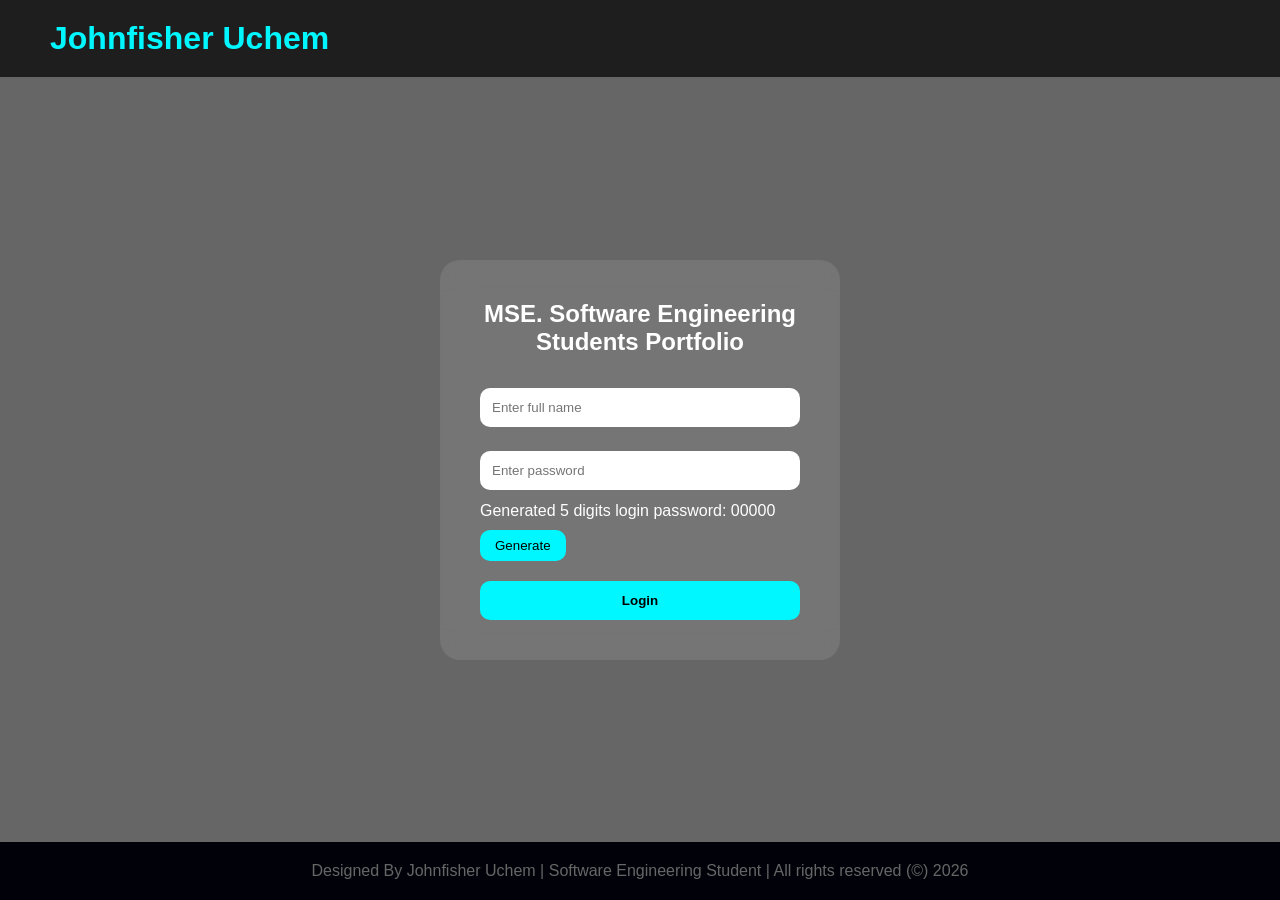
==== index.html @ 41200885 "Added files" ====
<!DOCTYPE html>
<html lang="en">

<head>
    <meta charset="UTF-8" />
    <meta name="viewport" content="width=device-width, initial-scale=1.0" />
    <title>Johnfisher Uchem | Home</title>
    <link rel="stylesheet" href="style.css" />
</head>

<body class="home-body">

    <header>
        <h1>Johnfisher Uchem</h1>
        <!-- 
        <nav>
            <a href="index.html">Home</a>
            <a href="about.html">About Me</a>
            <a href="projects.html">Projects</a>
            <a href="skills.html">Skills</a>
            <a href="contact.html">Contact</a>
        </nav>
        -->
    </header>

    <div class="overlay"></div>

    <main class="login-container">
        <form class="login-form" id="loginForm">
            <h2>MSE. Software Engineering Students Portfolio</h2>

            <input type="text" id="fullname" placeholder="Enter full name" required />

            <input type="password" id="password" placeholder="Enter password" required />

            <p>Generated 5 digits login password:
                <span id="generatedPassword">00000</span>
            </p>
            <div class="password-box">
            <!--  <label>Generate Password</label>  -->
                <button type="button" onclick="generatePassword()">Generate</button>
            </div>

            <button type="submit" class="login-btn">Login</button>
        </form>
    </main>

    <footer>
        <p>Designed By Johnfisher Uchem | Software Engineering Student | All rights reserved  (©) 2026</p>
    </footer>

    <script src="script.js"></script>
</body>

</html>
---- style.css ----
* {
    margin: 0;
    padding: 0;
    box-sizing: border-box;
    font-family: Arial, Helvetica, sans-serif;
}

body {
    min-height: 100vh;
    background: #0f172a;
    color: white;
}

header {
    display: flex;
    justify-content: space-between;
    align-items: center;
    padding: 20px 50px;
    background: rgba(0, 0, 0, 0.7);
    backdrop-filter: blur(10px);
    position: sticky;
    top: 0;
    z-index: 100;
}

header h1 {
    color: #00f7ff;
}

nav a {
    color: white;
    text-decoration: none;
    margin: 0 15px;
    transition: 0.3s;
}

nav a:hover {
    color: #00f7ff;
}

footer {
    text-align: center;
    padding: 20px;
    background: #020617;
}

.home-body {
    background: url('https://images.unsplash.com/photo-1508780709619-79562169bc64') center/cover no-repeat;
}

.overlay {
    position: absolute;
    width: 100%;
    height: 100%;
    background: rgba(0, 0, 0, 0.6);
    top: 0;
    left: 0;
}

.login-container {
    display: flex;
    justify-content: center;
    align-items: center;
    height: 85vh;
    position: relative;
    z-index: 10;
}

.login-form {
    width: 400px;
    background: rgba(255, 255, 255, 0.1);
    padding: 40px;
    border-radius: 20px;
    backdrop-filter: blur(15px);
    animation: slideUp 1.5s ease;
}

.login-form h2 {
    text-align: center;
    margin-bottom: 20px;
}

.login-form input {
    width: 100%;
    padding: 12px;
    margin: 12px 0;
    border: none;
    border-radius: 10px;
}

.password-box {
    display: flex;
    justify-content: space-between;
    align-items: center;
    margin-top: 10px;
}

.password-box button {
    padding: 8px 15px;
    border: none;
    border-radius: 10px;
    background: #00f7ff;
    cursor: pointer;
}

.login-btn {
    width: 100%;
    padding: 12px;
    border: none;
    background: #00f7ff;
    color: black;
    margin-top: 20px;
    border-radius: 10px;
    cursor: pointer;
    font-weight: bold;
}

.page-section {
    padding: 100px;
    margin-right: 100px;
    text-align: justify;
    min-height: 80vh;
}

.about-container {
    display: flex;
    flex-wrap: wrap;
    gap: 40px;
    align-items: center;
    margin-top: 30px;
}

.profile-card img {
    border-radius: 20px;
    width: 250px;
    margin-bottom: 250%;
}

.about-text {
    flex: 1;
}

.video-box {
    margin-top: 20px;
}

.projects-grid,
.skills-container {
    display: grid;
    grid-template-columns: repeat(auto-fit, minmax(220px, 1fr));
    gap: 25px;
    margin-top: 40px;
}

.project-card,
.skill-card {
    background: rgba(255, 255, 255, 0.1);
    padding: 30px;
    border-radius: 20px;
    text-align: center;
    text-decoration: none;
    color: white;
    transition: 0.5s;
}

.project-card:hover,
.skill-card:hover {
    transform: translateY(-10px) scale(1.05);
    background: #00f7ff;
    color: black;
}

.contact-form {
    max-width: 500px;
    margin: auto;
    display: flex;
    flex-direction: column;
    gap: 20px;
}

.contact-form input
 {
    padding: 15px;
    border-radius: 10px;
    border: 1px solid #ccc;
}

.contact-form textarea {
    width: 100%;
    padding: 12px;
    border: 1px solid #ccc;
    border-radius: 4px;
    box-sizing: border-box;
    margin-top: 6px;
    margin-bottom: 16px;
    resize: vertical;
    border-radius: 10px;
}

.contact-form button {
    padding: 15px;
    border: none;
    border-radius: 10px;
    background: #00f7ff;
    cursor: pointer;
    font-weight: bold;
}

.logout-btn {
    display: inline-block;
    margin-top: 40px;
    padding: 12px 25px;
    background: #ff004f;
    color: white;
    text-decoration: none;
    border-radius: 30px;
    transition: 0.4s;
}

.logout-btn:hover {
    background: white;
    color: #ff004f;
}

.fade-in {
    animation: fadeIn 2s ease;
}

.floating {
    animation: float 3s ease-in-out infinite;
}

@keyframes fadeIn {
    from {
        opacity: 0;
        transform: translateY(20px);
    }

    to {
        opacity: 1;
        transform: translateY(0);
    }
}

@keyframes float {
    0% {
        transform: translateY(0px);
    }

    50% {
        transform: translateY(-15px);
    }

    100% {
        transform: translateY(0px);
    }
}

@keyframes slideUp {
    from {
        transform: translateY(100px);
        opacity: 0;
    }

    to {
        transform: translateY(0);
        opacity: 1;
    }
}

@media(max-width:768px) {

    header {
        flex-direction: column;
    }

    nav {
        margin-top: 10px;
    }

    .about-container {
        flex-direction: column;
    }

    .login-form {
        width: 90%;
    }
}
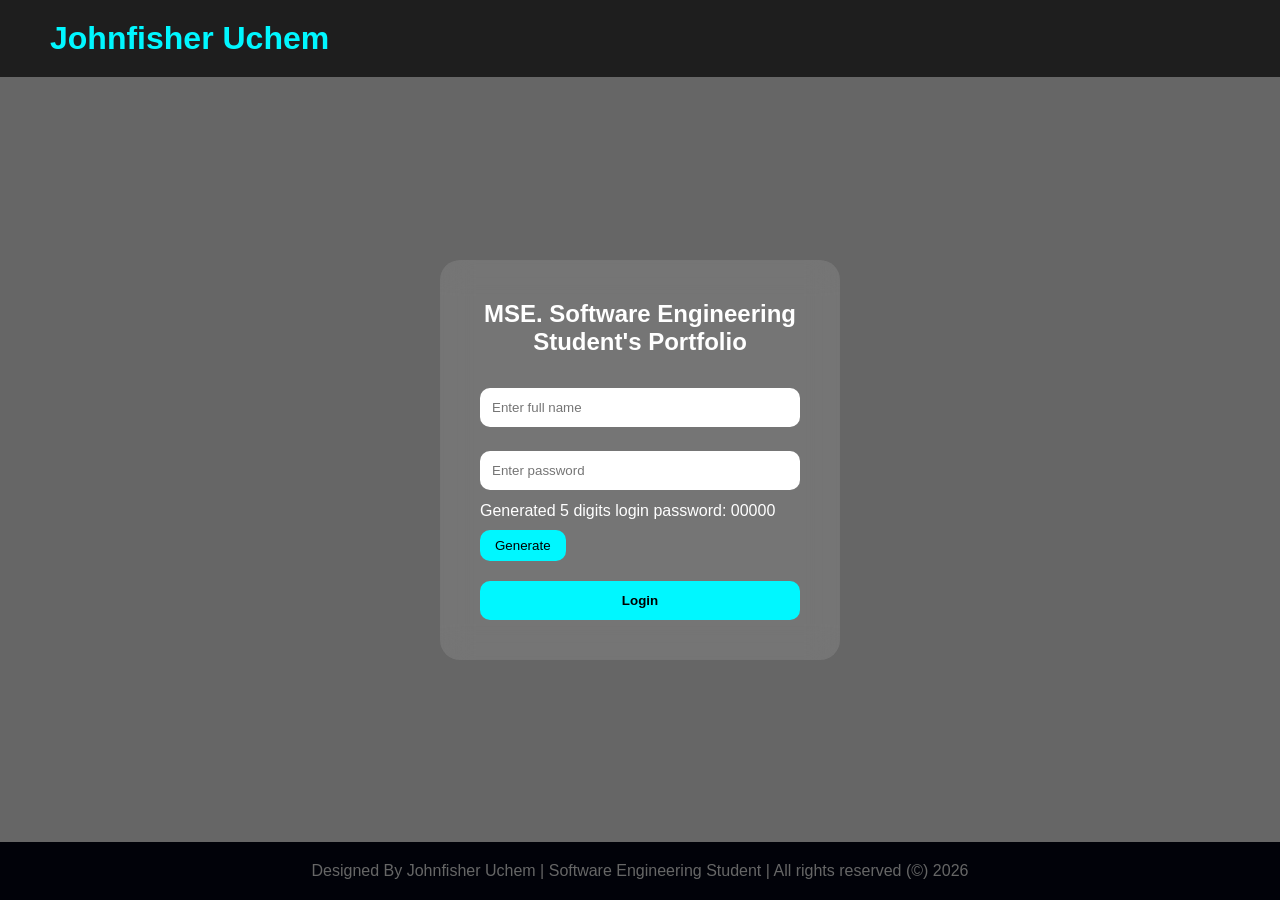
==== commit b0558897: "Update index.html" ====
--- a/index.html
+++ b/index.html
@@ -27,7 +27,7 @@
 
     <main class="login-container">
         <form class="login-form" id="loginForm">
-            <h2>MSE. Software Engineering Students Portfolio</h2>
+            <h2>MSE. Software Engineering Student's Portfolio</h2>
 
             <input type="text" id="fullname" placeholder="Enter full name" required />
 
@@ -52,4 +52,4 @@
     <script src="script.js"></script>
 </body>
 
-</html>+</html>
--- a/style.css
+++ b/style.css
@@ -131,13 +131,20 @@
 }
 
 .profile-card img {
+
+    float: left;
+    width: 200px;
+    height: 200px;
+    margin-right: 15px;
     border-radius: 20px;
-    width: 250px;
-    margin-bottom: 250%;
+    
+
 }
 
 .about-text {
+    
     flex: 1;
+    margin-top: 0;
 }
 
 .video-box {
@@ -178,8 +185,7 @@
     gap: 20px;
 }
 
-.contact-form input
- {
+.contact-form input {
     padding: 15px;
     border-radius: 10px;
     border: 1px solid #ccc;
